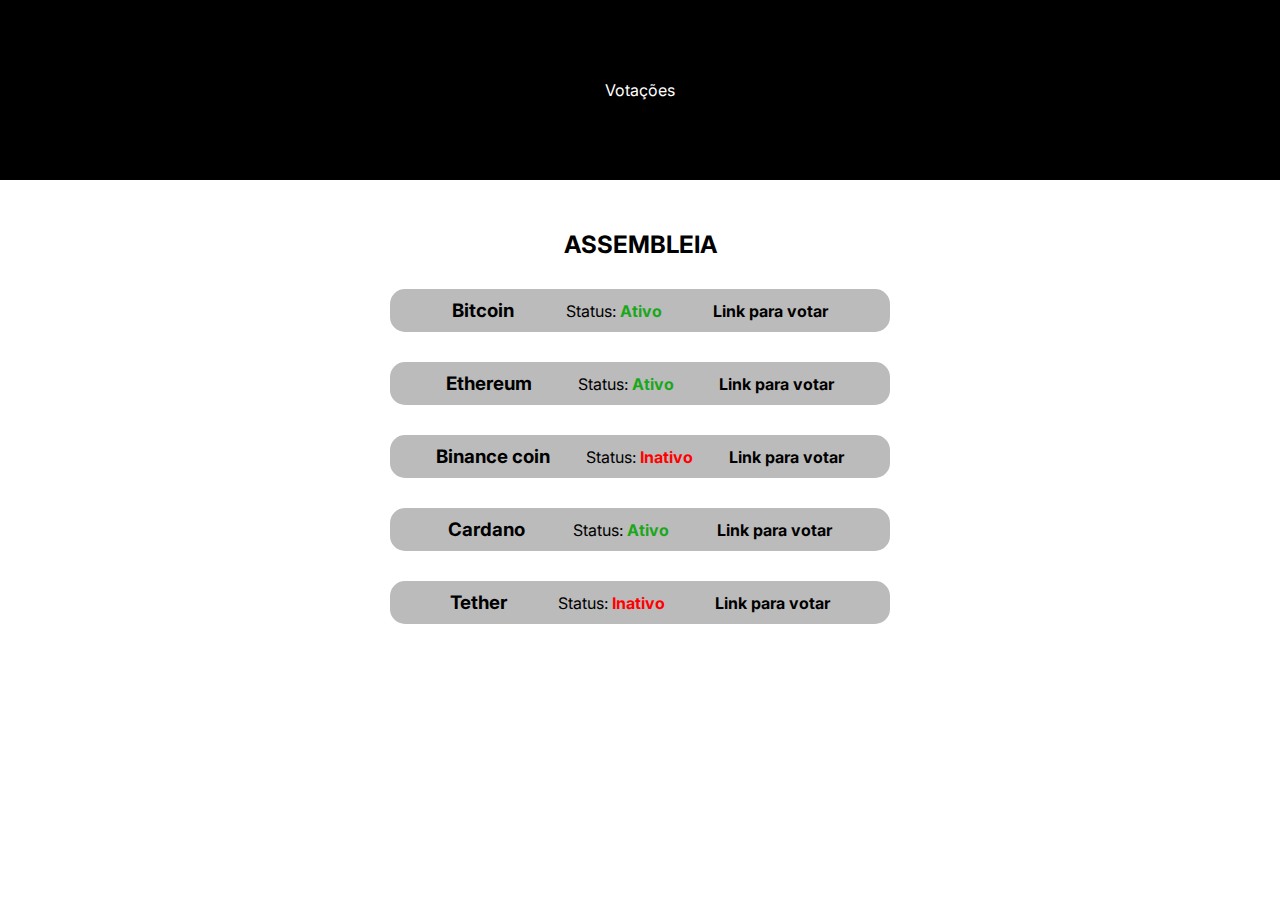
==== votation.html @ 4d54fb8a "Primeiro commit" ====
<!DOCTYPE html>
 <html lang="pt-br">
 <head>
     <meta charset="UTF-8">
     <meta http-equiv="X-UA-Compatible" content="IE=edge">
     <meta name="viewport" content="width=device-width, initial-scale=1.0">
     <link rel="stylesheet" href="css/style.css">
     <title>Desafio Ten Meetings</title>
 </head>
 <body>

    <header>
        <div class="container">
            <ul>
                <li><a href="#">Votações</a></li>
            </ul>
        </div>
    </header>

    <main>
        <div class="container_assembly">
            <h2>ASSEMBLEIA</h2>


            <div class="informations_assembly">
                <div class="card_assembly">
                    <h3>Bitcoin</h3>

                    <div class="status">
                        <p>Status: <span id="active">Ativo</span></p>
                    </div>

                    <div class="click">
                        <a href="./activate.html" onclick="assembly()">Link para votar</a>
                    </div>
                </div>
            </div>

            <div class="informations_assembly">
                <div class="card_assembly">
                    <h3>Ethereum</h3>

                    <div class="status">
                        <p>Status: <span id="active">Ativo</span></p>
                    </div>

                    <div class="click">
                        <a href="./activate.html" onclick="assembly()">Link para votar</a>
                    </div>
                </div>
            </div>

            <div class="informations_assembly">
                <div class="card_assembly">
                    <h3>Binance coin</h3>

                    <div class="status">
                        <p>Status: <span id="noactive">Inativo</span></p>
                    </div>

                    <div class="click">
                        <a href="#" onclick="noassembly()">Link para votar</a>
                    </div>
                </div>
            </div>

            <div class="informations_assembly">
                <div class="card_assembly">
                    <h3>Cardano</h3>

                    <div class="status">
                        <p>Status: <span id="active">Ativo</span></p>
                    </div>

                    <div class="click">
                        <a href="./activate.html" onclick="assembly()">Link para votar</a>
                    </div>
                </div>
            </div>

            <div class="informations_assembly">
                <div class="card_assembly">
                    <h3>Tether</h3>

                    <div class="status">
                        <p>Status: <span id="noactive">Inativo</span></p>
                    </div>

                    <div class="click">
                        <a href="#" onclick="noassembly()">Link para votar</a>
                    </div>
                </div>
            </div>
        </div>
    </main>


     

    <script src="javascript/global.js"></script>
 </body>
 </html>
---- css/style.css ----
@charset "UTF-8";
@import url("https://fonts.googleapis.com/css2?family=Inter:wght@200;300;400;700;800;900&display=swap");
@import url("https://fonts.googleapis.com/css2?family=Poppins:wght@100;200;300;400&display=swap");
* {
  margin: 0;
  padding: 0;
  box-sizing: border-box;
}

body {
  font-family: "Inter", sans-serif;
}

section {
  width: 100%;
  height: 100vh;
  background-image: url("/assets/img/image - background one.jpg");
  background-repeat: no-repeat;
  background-size: cover;
}

.container {
  display: flex;
  align-items: center;
  flex-direction: column;
}

.container .content {
  width: 850px;
  padding: 20px;
  margin-top: 220px;
}

.container .content h1 {
  text-align: center;
  color: rgba(255, 255, 255, 0.548);
}

.button_click {
  margin-top: 100px;
}

.button_click button {
  width: 150px;
  min-height: 60px;
  color: #fff;
  border: 1px solid #fff;
  border-radius: 10px;
  background-color: transparent;
  cursor: pointer;
  transition: all 0.2s ease-in-out;
}

.button_click button:hover {
  transform: scale(1.1);
}

.button_click button a {
  text-decoration: none;
  color: #fff;
}

* {
  margin: 0;
  padding: 0;
  box-sizing: border-box;
}

body {
  font-family: "Inter", sans-serif;
}

header {
  width: 100%;
  height: 20vh;
  background-color: #000;
  display: flex;
  justify-content: center;
  align-items: center;
}

.container {
  padding: 10px;
}

.container li {
  display: inline;
  margin: 0 20px;
}

.container a {
  text-decoration: none;
  color: #fff;
}

.container_assembly {
  text-align: center;
  margin-top: 50px;
}

.informations_assembly {
  margin-top: 50px;
  width: 500px;
  margin: 30px auto;
  background-color: #bbbbbb;
  padding: 10px;
  border-radius: 15px;
  transition: all 0.2s ease-in-out;
}

.informations_assembly:hover {
  transform: scale(1.1);
}

.card_assembly {
  display: flex;
  justify-content: space-evenly;
  align-items: center;
}

.status #active {
  color: #1aa71a;
  font-weight: bold;
}

.status #noactive {
  color: red;
  font-weight: bold;
}

.click a {
  text-decoration: none;
  font-weight: bold;
  color: #000;
}

.click a:hover {
  color: #af0505;
  text-decoration: underline;
}

* {
  margin: 0;
  padding: 0;
  box-sizing: border-box;
}

body, html {
  font-family: "Inter", sans-serif;
}

nav {
  width: 100%;
}

.container_text {
  text-align: center;
  margin-top: 45px;
  color: black;
}

.container_editing {
  margin-top: 30vh;
}

footer {
  display: flex;
  justify-content: center;
  align-items: center;
  margin-top: 20vh;
}

.return a {
  text-decoration: none;
  color: black;
  cursor: pointer;
}

.return a:hover {
  text-decoration: underline;
}

form {
  display: flex;
  justify-content: center;
  margin-top: 20vh;
}

fieldset {
  border: none;
}

legend {
  font-size: 2em;
  font-weight: bold;
}

.form-group_text {
  display: flex;
  flex-direction: row;
  gap: 10px;
  margin-top: 40px;
}

input {
  text-align: center;
  margin: 0 10px;
}

.form-group_radio {
  text-align: center;
  margin-top: 40px;
}

.radio {
  margin-top: 20px;
}

.radio > label {
  margin: 0 20px;
}

.form-group_button {
  display: flex;
  justify-content: center;
  margin-top: 40px;
}

button {
  width: 200px;
  height: 30px;
}

table {
  border: 1px sólido #000000;
  border-collapse: colapso;
  padding: 5px;
  margin-top: 15vh;
  width: 80%;
  margin: 0 auto;
}

table td {
  border: 1px solid #000;
  width: 150px;
  border-radius: 5px;
}

table tr {
  height: 30px;
}

.container_global_table {
  margin-top: 100px;
}

.link {
  display: flex;
  justify-content: center;
  margin-top: 50px;
  border-radius: 5px;
}

.link a {
  text-decoration: none;
  color: #000;
}

/*# sourceMappingURL=style.css.map */
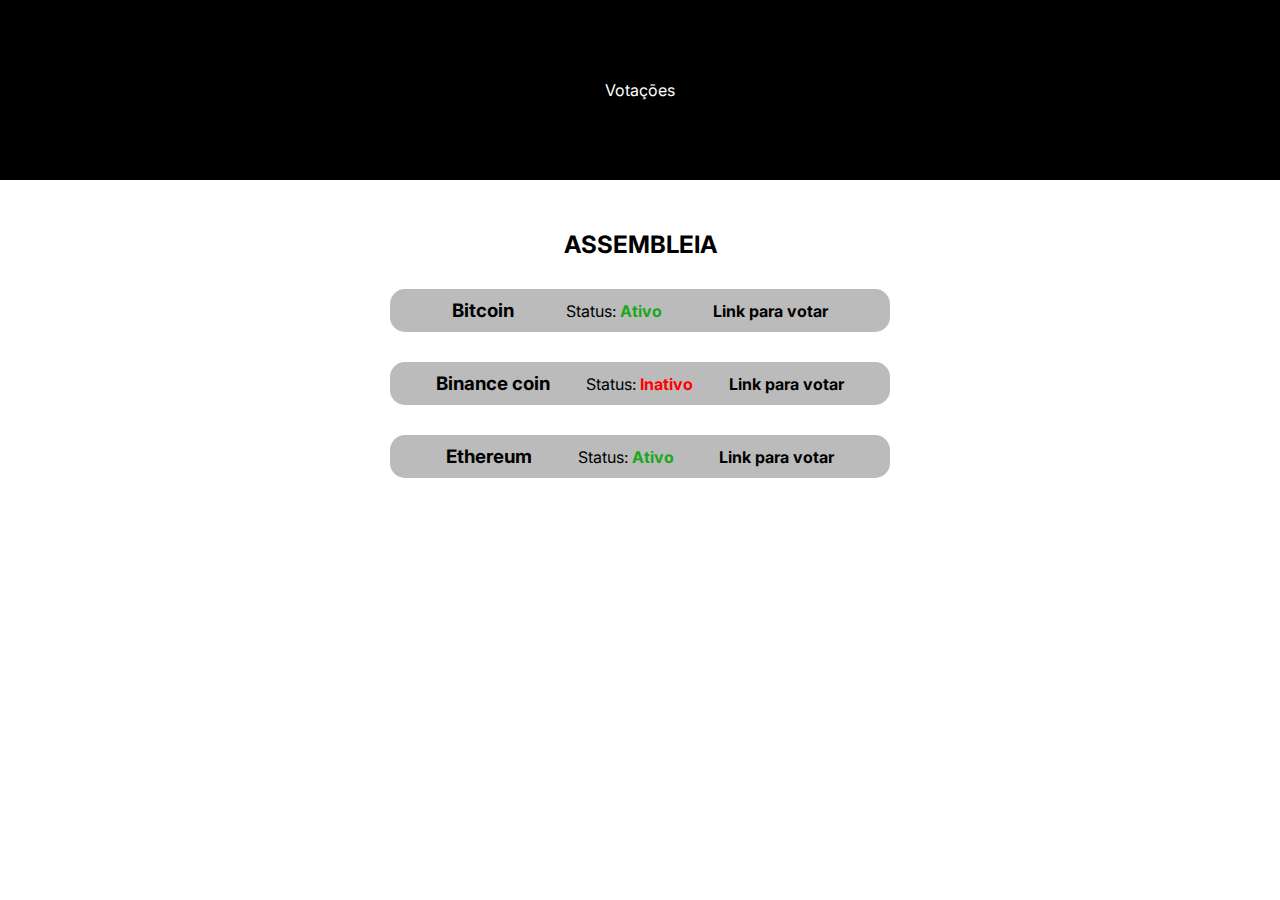
==== commit e2c01a98: "Novo commit" ====
--- a/votation.html
+++ b/votation.html
@@ -36,19 +36,6 @@
                 </div>
             </div>
 
-            <div class="informations_assembly">
-                <div class="card_assembly">
-                    <h3>Ethereum</h3>
-
-                    <div class="status">
-                        <p>Status: <span id="active">Ativo</span></p>
-                    </div>
-
-                    <div class="click">
-                        <a href="./activate.html" onclick="assembly()">Link para votar</a>
-                    </div>
-                </div>
-            </div>
 
             <div class="informations_assembly">
                 <div class="card_assembly">
@@ -63,10 +50,11 @@
                     </div>
                 </div>
             </div>
+            
 
             <div class="informations_assembly">
                 <div class="card_assembly">
-                    <h3>Cardano</h3>
+                    <h3>Ethereum</h3>
 
                     <div class="status">
                         <p>Status: <span id="active">Ativo</span></p>
@@ -74,20 +62,6 @@
 
                     <div class="click">
                         <a href="./activate.html" onclick="assembly()">Link para votar</a>
-                    </div>
-                </div>
-            </div>
-
-            <div class="informations_assembly">
-                <div class="card_assembly">
-                    <h3>Tether</h3>
-
-                    <div class="status">
-                        <p>Status: <span id="noactive">Inativo</span></p>
-                    </div>
-
-                    <div class="click">
-                        <a href="#" onclick="noassembly()">Link para votar</a>
                     </div>
                 </div>
             </div>
--- a/css/style.css
+++ b/css/style.css
@@ -1,4 +1,3 @@
-@charset "UTF-8";
 @import url("https://fonts.googleapis.com/css2?family=Inter:wght@200;300;400;700;800;900&display=swap");
 @import url("https://fonts.googleapis.com/css2?family=Poppins:wght@100;200;300;400&display=swap");
 * {
@@ -180,90 +179,4 @@
   text-decoration: underline;
 }
 
-form {
-  display: flex;
-  justify-content: center;
-  margin-top: 20vh;
-}
-
-fieldset {
-  border: none;
-}
-
-legend {
-  font-size: 2em;
-  font-weight: bold;
-}
-
-.form-group_text {
-  display: flex;
-  flex-direction: row;
-  gap: 10px;
-  margin-top: 40px;
-}
-
-input {
-  text-align: center;
-  margin: 0 10px;
-}
-
-.form-group_radio {
-  text-align: center;
-  margin-top: 40px;
-}
-
-.radio {
-  margin-top: 20px;
-}
-
-.radio > label {
-  margin: 0 20px;
-}
-
-.form-group_button {
-  display: flex;
-  justify-content: center;
-  margin-top: 40px;
-}
-
-button {
-  width: 200px;
-  height: 30px;
-}
-
-table {
-  border: 1px sólido #000000;
-  border-collapse: colapso;
-  padding: 5px;
-  margin-top: 15vh;
-  width: 80%;
-  margin: 0 auto;
-}
-
-table td {
-  border: 1px solid #000;
-  width: 150px;
-  border-radius: 5px;
-}
-
-table tr {
-  height: 30px;
-}
-
-.container_global_table {
-  margin-top: 100px;
-}
-
-.link {
-  display: flex;
-  justify-content: center;
-  margin-top: 50px;
-  border-radius: 5px;
-}
-
-.link a {
-  text-decoration: none;
-  color: #000;
-}
-
 /*# sourceMappingURL=style.css.map */
